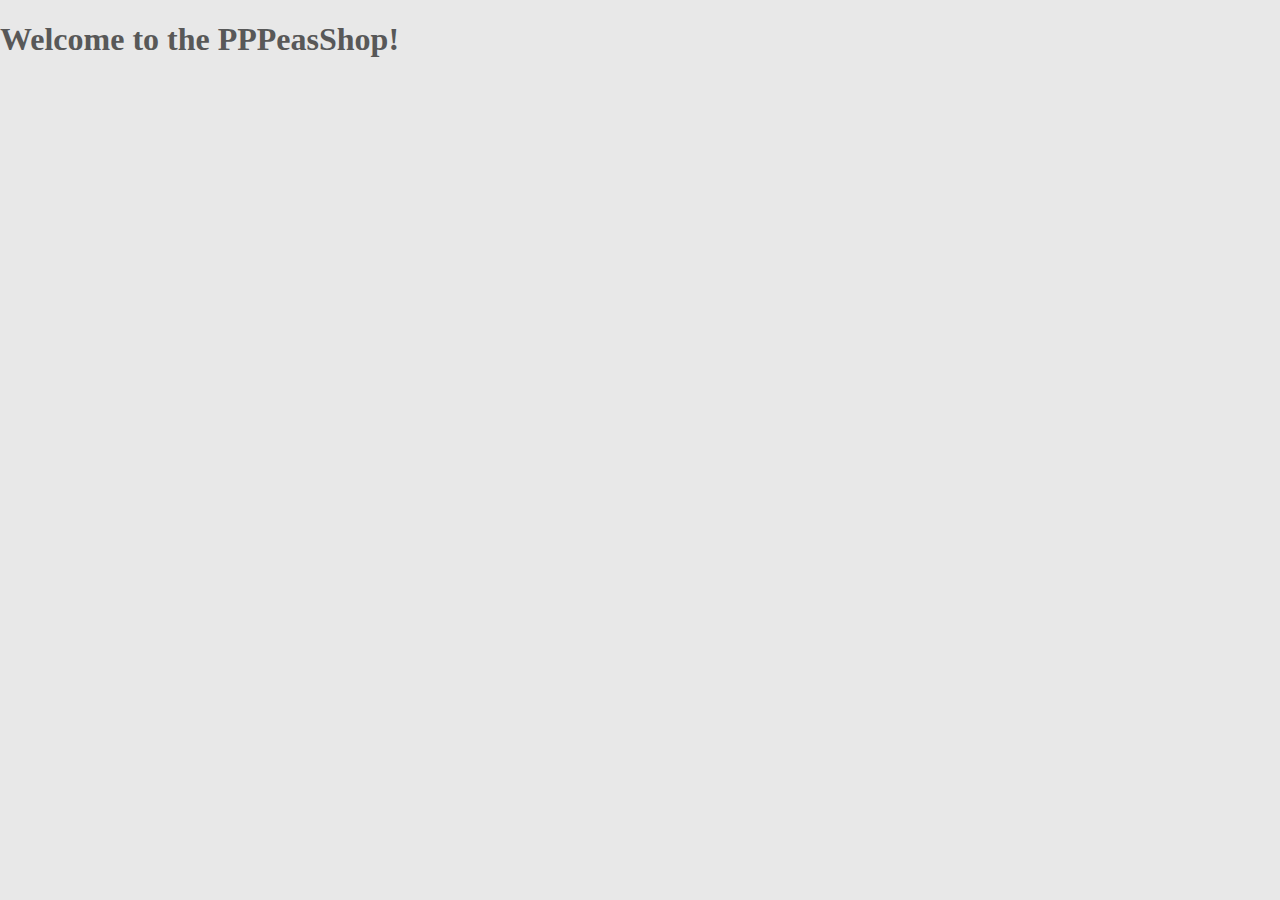
==== server/templates/index.html @ f3408490 "Flask templates and running through gevent." ====
<!DOCTYPE html>
<html>
<head>
    <meta charset=utf-8 />
    <meta name=description content="PPPeasShop" />
    <meta name=author content="Lucas Beyer and Alexander Hermans" />

    <style>
        html {
            background-color: rgb(232, 232, 232);
            color: rgb(88, 88, 88);
            text-align: justify;
        }

        html, body {
            margin: 0;
            padding: 0;
        }
    </style>

    <title>Welcome to the PPPeasShop!</title>
</head>
<body>
    <h1>Welcome to the PPPeasShop!</h1>
</body>
</html>
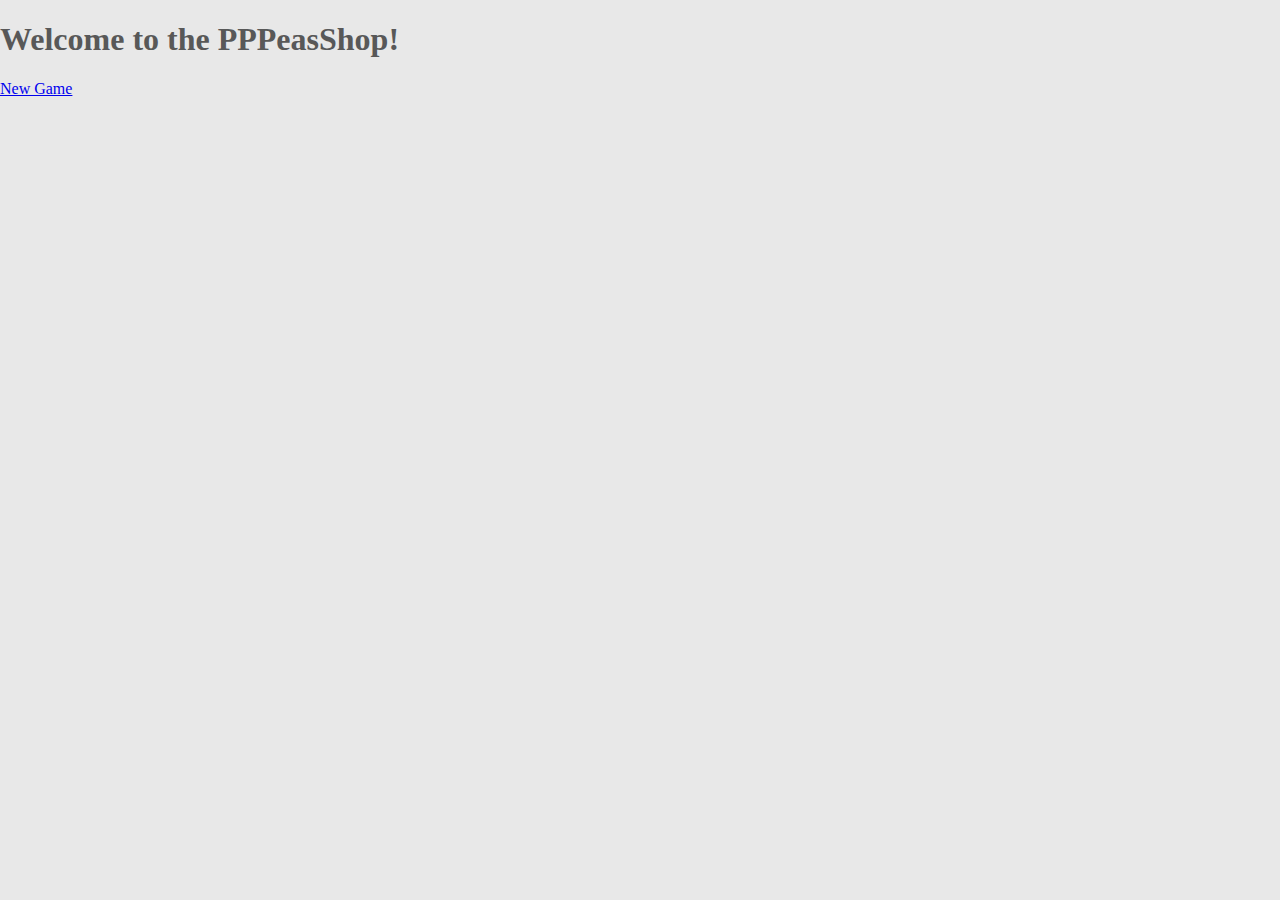
==== commit 4ce263ed: "Added link to a new game on the main page." ====
--- a/server/templates/index.html
+++ b/server/templates/index.html
@@ -1,10 +1,11 @@
 <!DOCTYPE html>
-<html>
+<html lang="en">
 <head>
     <meta charset=utf-8 />
     <meta name=description content="PPPeasShop" />
     <meta name=author content="Lucas Beyer and Alexander Hermans" />
 
+    <!-- <link rel="stylesheet" type="text/css" href="/static/main.css"> -->
     <style>
         html {
             background-color: rgb(232, 232, 232);
@@ -22,5 +23,7 @@
 </head>
 <body>
     <h1>Welcome to the PPPeasShop!</h1>
+
+    <a href={{new_url}}>New Game</a> 
 </body>
 </html>
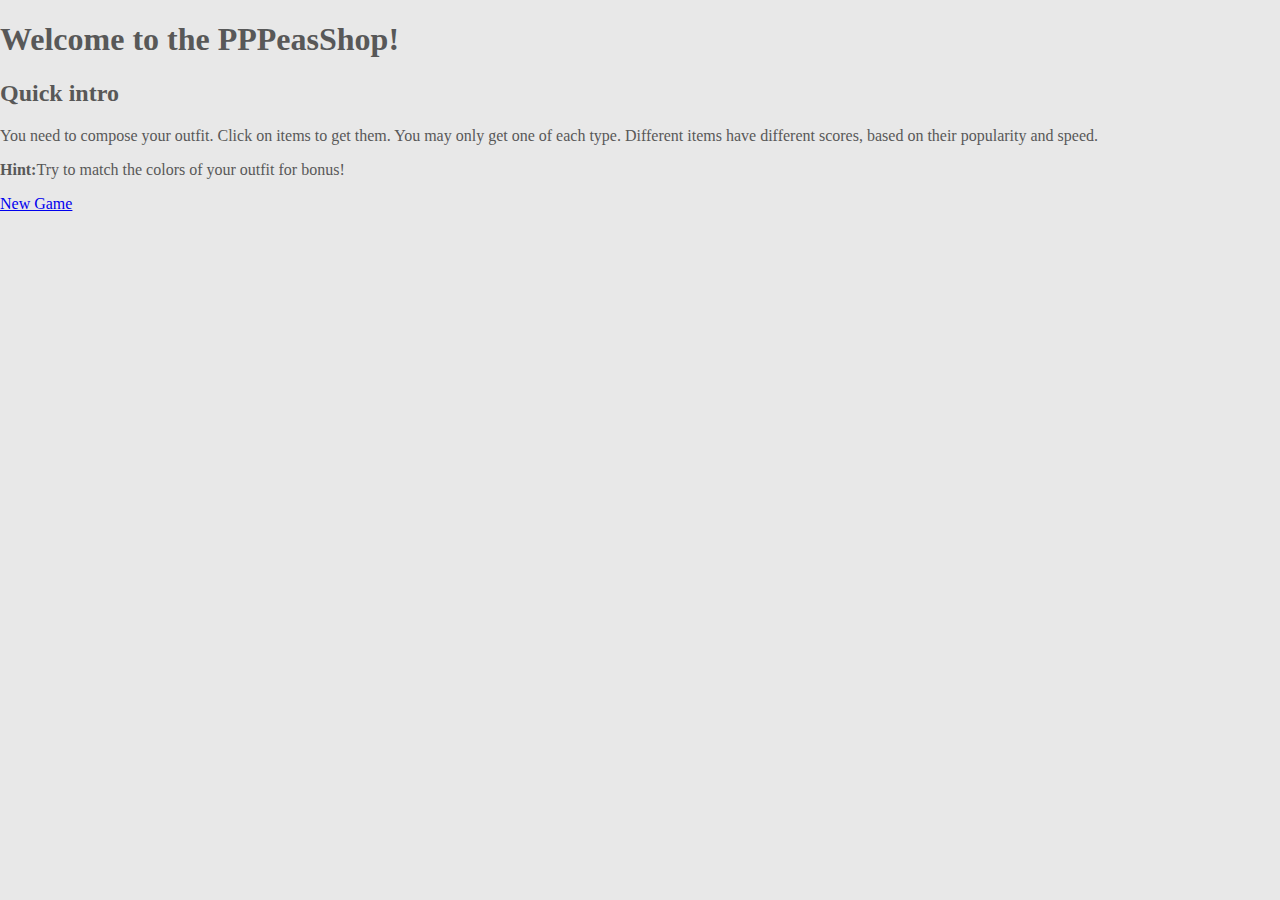
==== commit cc5dfb33: "Color bonus Merge branch 'master' of github.com:lucasb-eyer/PeasShop" ====
--- a/server/templates/index.html
+++ b/server/templates/index.html
@@ -24,6 +24,14 @@
 <body>
     <h1>Welcome to the PPPeasShop!</h1>
 
+    <h2>Quick intro</h2>
+
+    <p>You need to compose your outfit. Click on items to get them.
+    You may only get one of each type. Different items have different
+    scores, based on their popularity and speed.</p>
+
+    <p><b>Hint:</b>Try to match the colors of your outfit for bonus!</p>
+
     <a href={{new_url}}>New Game</a> 
 </body>
 </html>
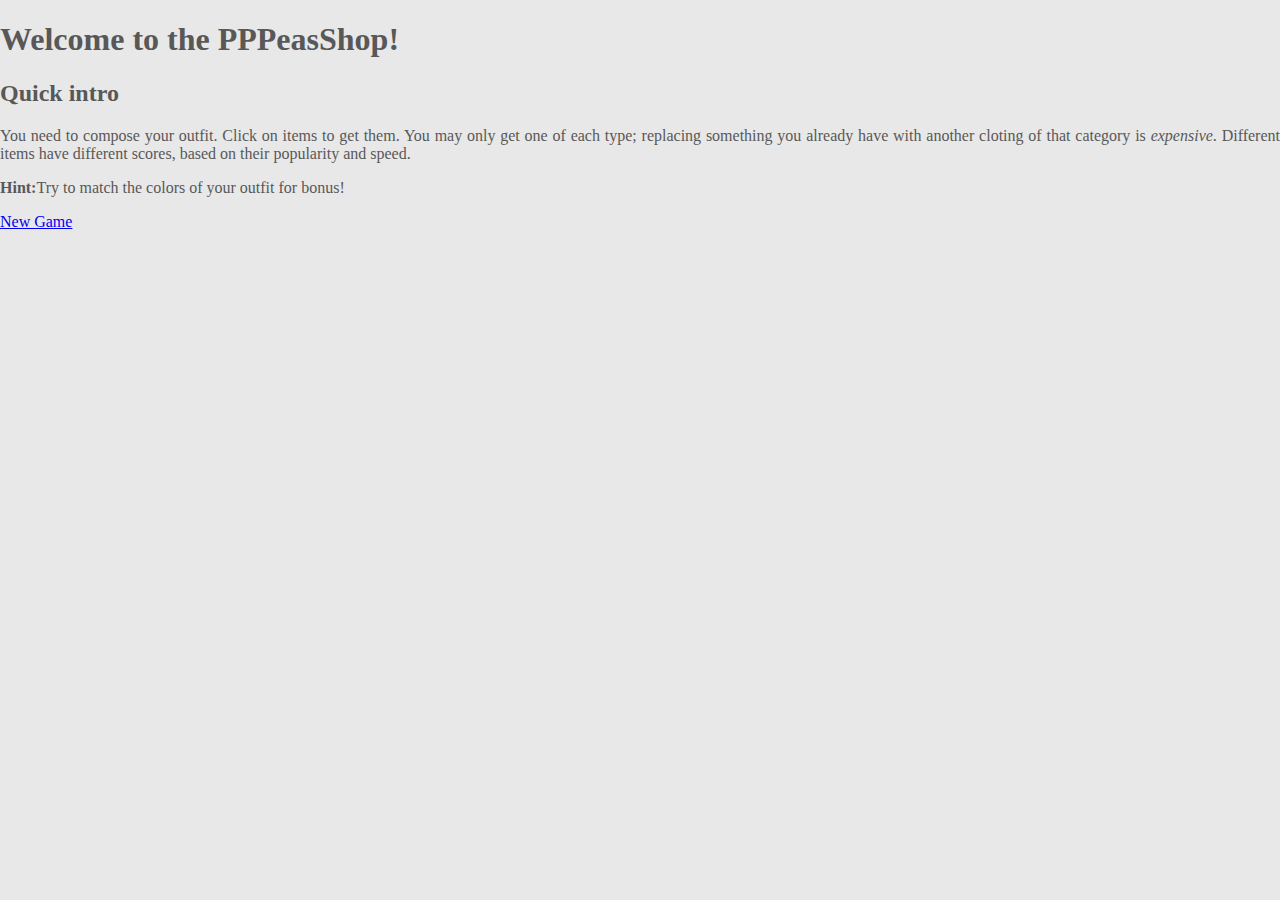
==== commit ca23e346: "fixed rebuy and scoring" ====
--- a/server/templates/index.html
+++ b/server/templates/index.html
@@ -27,7 +27,9 @@
     <h2>Quick intro</h2>
 
     <p>You need to compose your outfit. Click on items to get them.
-    You may only get one of each type. Different items have different
+    You may only get one of each type; replacing something you already have
+    with another cloting of that category is <em>expensive</em>.
+    Different items have different
     scores, based on their popularity and speed.</p>
 
     <p><b>Hint:</b>Try to match the colors of your outfit for bonus!</p>
